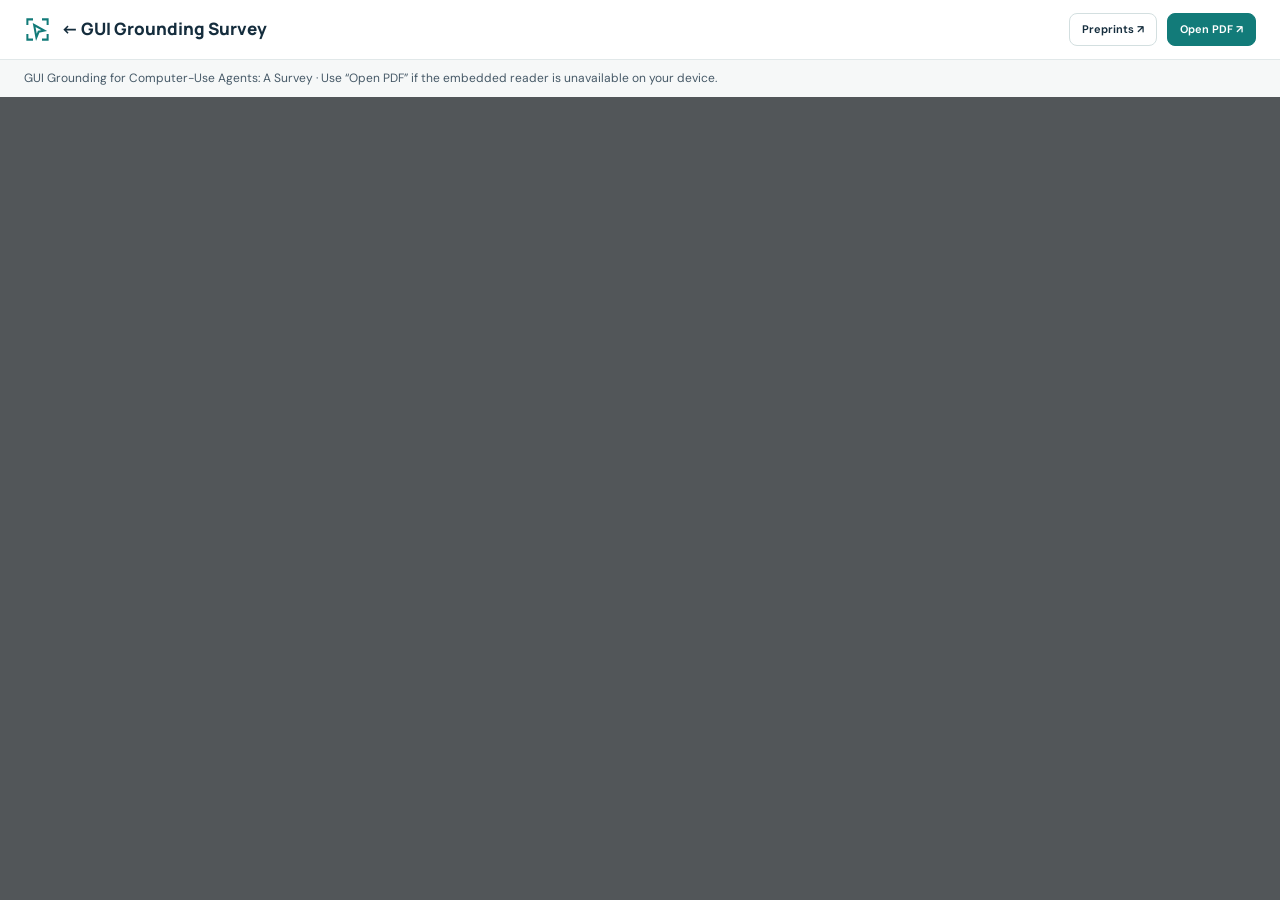
==== paper.html @ 91436bd5 "Publish GUI Grounding Survey project website" ====
<!doctype html><html lang="en"><head><meta charset="utf-8"><meta name="viewport" content="width=device-width,initial-scale=1"><title>Read the Paper | GUI Grounding Survey</title><meta name="description" content="Read GUI Grounding for Computer-Use Agents: A Survey in your browser."><link rel="canonical" href="https://lz-zu.github.io/gui-grounding/paper.html"><meta property="og:title" content="Read the Paper | GUI Grounding Survey"><meta property="og:description" content="Read GUI Grounding for Computer-Use Agents: A Survey in your browser."><meta property="og:type" content="website"><meta property="og:url" content="https://lz-zu.github.io/gui-grounding/paper.html"><meta property="og:image" content="https://lz-zu.github.io/gui-grounding/assets/overview.png"><meta name="twitter:card" content="summary_large_image"><meta name="theme-color" content="#127b79"><link rel="icon" href="assets/favicon.svg" type="image/svg+xml"><link rel="stylesheet" href="styles.css"><script src="site.js" defer></script></head><body class="reader-body"><header class="reader-header"><a class="brand" href="./"><svg viewBox="0 0 24 24" fill="none" stroke="currentColor" stroke-width="1.8" aria-hidden="true"><path d="M8 3H3v5m13-5h5v5M3 16v5h5m13-5v5h-5"/><path d="m9 8 9 5-5 1-2 5Z"/></svg>← GUI Grounding Survey</a><div class="reader-actions"><a class="button secondary" href="https://doi.org/10.20944/preprints202611.0431.v1">Preprints ↗</a><a class="button primary" href="assets/paper.pdf">Open PDF ↗</a></div></header><p class="reader-intro">GUI Grounding for Computer-Use Agents: A Survey · Use “Open PDF” if the embedded reader is unavailable on your device.</p><iframe class="pdf-frame" src="assets/paper.pdf#view=FitH" title="GUI Grounding Survey — full paper"></iframe></body></html>
---- styles.css ----
@import url('https://fonts.googleapis.com/css2?family=DM+Sans:wght@400;450;500;550;600;650;700&family=Manrope:wght@400;500;600;650;700;750;800&display=swap');
:root{--ink:#152d3d;--body:#465967;--muted:#73828a;--paper:#fff;--wash:#f6f8f8;--line:#e1e8e9;--teal:#127b79;--teal-light:#eaf5f3;--orange:#e7802b;--radius:18px;--max:1120px;font-family:'DM Sans',sans-serif;color:var(--ink);background:var(--paper);font-synthesis:none;scroll-behavior:smooth;scroll-padding-top:100px}
*{box-sizing:border-box}body{margin:0;font-size:17px;line-height:1.7}a{color:var(--teal);text-underline-offset:4px}a:hover{color:#0b5654}button,a,input{touch-action:manipulation}button{font:inherit;cursor:pointer}button:focus-visible,a:focus-visible,summary:focus-visible{outline:3px solid var(--orange);outline-offset:5px}img{max-width:100%;height:auto;display:block}h1,h2,h3,h4{font-family:Manrope,sans-serif;line-height:1.2;letter-spacing:-.035em;color:var(--ink);margin:0}h2{font-size:clamp(30px,3.5vw,42px);font-weight:750}h3{font-size:22px;font-weight:750}p{margin:0 0 18px}sup{font-size:.65em;vertical-align:super;color:var(--teal);margin-left:2px}.wrap{max-width:var(--max);margin:auto;padding-inline:28px}.skip{position:fixed;left:16px;top:-100px;z-index:100;background:white;padding:10px 18px}.skip:focus{top:16px}
.site-header{position:sticky;top:0;z-index:20;background:rgba(255,255,255,.96);border-bottom:1px solid var(--line);backdrop-filter:blur(14px)}.nav-wrap{display:flex;align-items:center;justify-content:space-between;gap:24px;max-width:1360px;margin:auto;padding:17px 32px}.brand{display:inline-flex;align-items:center;gap:10px;color:var(--ink);text-decoration:none;font-family:Manrope,sans-serif;font-weight:800;font-size:17px;white-space:nowrap}.brand svg{width:27px;height:27px;color:var(--teal)}.nav-links{display:flex;gap:25px;align-items:center}.nav-links a{text-decoration:none;font-size:13px;font-weight:600;color:var(--body)}.nav-links a:hover,.nav-links a[aria-current="location"]{color:var(--teal)}.nav-links .cite-link{background:var(--teal-light);padding:6px 14px;border-radius:6px}.menu-toggle{display:none;border:0;background:transparent;color:var(--ink);padding:6px 10px;font-size:22px}
.hero{text-align:center;padding:65px 0 44px;position:relative;background:linear-gradient(180deg,#f4f9f8 0%,white 92%)}.eyebrow{font-size:11px;letter-spacing:.18em;font-weight:700;text-transform:uppercase;color:var(--teal);display:flex;align-items:center;justify-content:center;gap:10px;margin-bottom:20px}.eyebrow:before{content:'';height:6px;width:6px;border-radius:50%;background:var(--orange)}h1{font-size:clamp(39px,5.6vw,67px);font-weight:800;max-width:1050px;margin:auto;line-height:1.13}h1 .title-accent{color:var(--teal)}h1 .survey-line{display:block;font-size:.56em;font-weight:600;letter-spacing:-.025em;margin-top:13px}.subtitle{color:var(--body);font-size:16px;margin:23px 0 26px;letter-spacing:.015em}.authors{max-width:1020px;margin:0 auto 15px;line-height:2;font-size:15px}.author{display:inline-block;white-space:nowrap;margin-right:10px}.author a{color:var(--ink);text-decoration:none;border-bottom:1px solid #b8d5d0}.affiliations{max-width:980px;margin:auto;display:flex;flex-wrap:wrap;justify-content:center;gap:2px 16px;font-size:11px;line-height:1.9;color:var(--body)}.affiliations span{white-space:nowrap}.author-notes{font-size:11px;color:var(--muted);margin:12px 0 24px}.actions{display:flex;flex-wrap:wrap;gap:11px;justify-content:center}.button{display:inline-flex;align-items:center;justify-content:center;gap:9px;text-decoration:none;font-size:13px;font-weight:650;padding:11px 20px;background:var(--ink);color:white;border:1px solid var(--ink);border-radius:8px;line-height:1.4;transition:background .15s,transform .15s}.button:hover{background:#25495e;color:white;transform:translateY(-2px)}.button.primary{background:var(--teal);border-color:var(--teal)}.button.primary:hover{background:#0b6260}.button.secondary{color:var(--ink);background:white;border-color:#d3dfe0}.button.secondary:hover{background:var(--wash)}.button svg{height:16px;width:16px}.hero-figure{margin:36px auto 0;max-width:1064px}.hero-figure .figure-button{padding:15px 12px}.figure-button{background:white;border:1px solid var(--line);border-radius:var(--radius);display:block;width:100%;padding:24px;position:relative;box-shadow:0 10px 30px rgba(17,47,57,.035);cursor:zoom-in}.figure-button:hover{border-color:#9fc8c3}.figure-button:after{content:'↗';position:absolute;bottom:8px;right:12px;font-size:18px;line-height:1;color:var(--teal);background:rgba(255,255,255,.9);border-radius:4px;padding:3px}.figure{margin:30px 0 0}.section{padding:78px 0;border-top:1px solid var(--line)}.section.wash{background:var(--wash)}.section-kicker{color:var(--teal);text-transform:uppercase;font-size:11px;letter-spacing:.16em;font-weight:700;display:flex;align-items:center;gap:12px;margin-bottom:13px}.section-kicker span{font-family:Manrope,sans-serif;border:1px solid #bad5d1;display:inline-flex;width:26px;height:26px;align-items:center;justify-content:center;border-radius:6px;letter-spacing:0;background:white}.lead{font-size:18px;line-height:1.8;color:var(--body);max-width:810px;margin-top:20px}.section-head{display:flex;justify-content:space-between;align-items:end;gap:28px}.section-head .text-link{white-space:nowrap;font-size:13px}.abstract{columns:2;column-gap:40px;color:var(--body);margin-top:25px;font-size:16px;text-align:left}.abstract p{margin:0 0 16px}.abstract strong{color:var(--ink);font-weight:650}.overview-note{color:var(--body);font-size:15px;margin-top:26px;max-width:830px}
.taxonomy-controls{display:flex;border-bottom:1px solid var(--line);margin-top:32px;gap:24px}.taxonomy-tab{font-size:14px;background:transparent;border:0;border-bottom:3px solid transparent;padding:12px 3px;color:var(--body);font-weight:600}.taxonomy-tab[aria-selected="true"]{color:var(--teal);border-color:var(--teal)}.taxonomy-panel{padding:24px 0 0}.taxonomy-panel[hidden]{display:none}.taxonomy-panel p{color:var(--body);font-size:16px}.category-links{display:flex;gap:9px;flex-wrap:wrap}.category-links a{border:1px solid #d7e3e1;border-radius:6px;background:white;padding:6px 12px;font-size:12px;text-decoration:none;color:var(--teal)}.category-links a:hover{background:var(--teal-light)}.learning-grid{display:grid;grid-template-columns:repeat(3,1fr);gap:28px;margin-top:32px}.learning-column{border-top:3px solid var(--teal);padding-top:22px}.learning-column:nth-child(2){border-color:#6287b7}.learning-column:nth-child(3){border-color:#d58b4e}.learning-column .micro{color:var(--muted);font-size:10px;letter-spacing:.1em;text-transform:uppercase;margin-bottom:10px}.learning-column h3{font-size:22px;margin-bottom:12px}.learning-column p{font-size:15px;color:var(--body);line-height:1.8}.learning-column ul{list-style:none;padding:0;margin:16px 0;font-size:13px;color:var(--body)}.learning-column li{margin-top:8px;padding-left:14px;position:relative}.learning-column li:before{content:'·';color:var(--teal);position:absolute;left:0;font-weight:700}.learning-column a{font-size:12px;text-decoration:none;font-weight:650}.strategy-list{display:grid;grid-template-columns:repeat(4,1fr);gap:22px;margin-top:30px}.strategy .number{font-family:Manrope,sans-serif;color:var(--teal);font-size:12px;font-weight:750}.strategy h3{font-size:18px;margin:10px 0}.strategy p{color:var(--body);font-size:14px;line-height:1.8;margin:0}.representation-list{margin-top:28px}.representation-row{display:grid;grid-template-columns:60px 210px 1fr;gap:20px;border-top:1px solid var(--line);padding:22px 0;align-items:start}.representation-row .symbol{font-family:monospace;font-size:18px;color:var(--teal);background:var(--teal-light);border-radius:9px;width:46px;height:46px;display:grid;place-items:center}.representation-row h3{font-size:18px;padding-top:10px}.representation-row p{color:var(--body);font-size:15px;margin:0}.metrics{display:grid;grid-template-columns:1fr 1fr;gap:0 38px;margin-top:28px}.metric{border-top:1px solid var(--line);padding:20px 0}.metric h3{font-size:17px;margin:0 0 8px}.metric p{font-size:14px;color:var(--body);margin:0}.resource-strip{display:flex;align-items:center;justify-content:space-between;gap:28px;background:var(--teal-light);border:1px solid #d6e8e4;border-radius:var(--radius);padding:28px 32px;margin-top:36px}.resource-strip h3{font-size:21px}.resource-strip p{font-size:14px;color:var(--body);margin:7px 0 0}.resource-strip .button{white-space:nowrap}
.citation-box{border:1px solid var(--line);border-radius:12px;overflow:hidden;margin-top:28px;background:#f8fafb}.citation-top{display:flex;justify-content:space-between;align-items:center;padding:13px 20px;background:#edf3f3;border-bottom:1px solid var(--line);font-size:12px;font-weight:650}.copy-button{display:inline-flex;gap:6px;border:1px solid #cbd9d9;background:white;color:var(--ink);border-radius:6px;padding:6px 11px;font-size:11px;min-width:105px;justify-content:center}.citation-box pre{font-size:12px;line-height:1.9;padding:24px;overflow:auto;margin:0;tab-size:2;color:#355363;white-space:pre-wrap;overflow-wrap:anywhere}.citation-foot{font-size:12px;color:var(--muted);margin-top:15px}.site-footer{padding:30px 0;background:var(--wash);border-top:1px solid var(--line);font-size:12px;color:var(--muted)}.footer-row{display:flex;justify-content:space-between;gap:22px;align-items:center}.footer-row .brand{font-size:14px}.footer-row p{margin:0}.footer-row a{color:var(--body)}
.lightbox{border:0;padding:0;max-width:96vw;max-height:95vh;width:max-content;background:white;border-radius:12px;box-shadow:0 24px 100px #0005}.lightbox::backdrop{background:#102530d9;backdrop-filter:blur(5px)}.lightbox-bar{display:flex;justify-content:space-between;align-items:center;gap:20px;padding:12px 18px;position:sticky;top:0;background:white;border-bottom:1px solid var(--line);z-index:1}.lightbox-label{font-size:12px;font-weight:650}.lightbox-close{border:0;background:var(--wash);border-radius:5px;font-size:20px;line-height:1;padding:8px 11px}.lightbox img{max-width:90vw;max-height:none;padding:20px}.reader-body{height:100dvh;display:flex;flex-direction:column;overflow:hidden}.reader-header{display:flex;align-items:center;justify-content:space-between;gap:16px;padding:13px 24px;border-bottom:1px solid var(--line);flex-shrink:0}.reader-actions{display:flex;gap:10px}.reader-header .button{font-size:11px;padding:8px 12px}.pdf-frame{width:100%;flex:1;border:0;background:#525659}.reader-intro{font-size:12px;color:var(--body);margin:0;padding:8px 24px;background:var(--wash)}
@media(min-width:1450px){.hero{padding-top:72px}.hero-figure{margin-top:44px}}
@media(max-width:1050px){.nav-wrap{padding-inline:22px;gap:16px}.nav-links{gap:15px}.nav-links a{font-size:11px}.brand{font-size:15px}.authors{font-size:14px}.strategy-list{gap:17px}.representation-row{grid-template-columns:50px 180px 1fr}}
@media(max-width:760px){:root{scroll-padding-top:80px}.wrap{padding-inline:21px}.nav-wrap{padding:12px 20px}.brand{font-size:15px}.menu-toggle{display:block}.nav-links{display:none;position:absolute;top:58px;left:0;right:0;background:white;border-bottom:1px solid var(--line);padding:16px 24px;flex-wrap:wrap;gap:17px 24px;box-shadow:0 10px 15px #203a4010}.nav-links.open{display:flex}.nav-links a{font-size:13px}.hero{padding:42px 0 35px}h1{font-size:42px}.subtitle{font-size:13px;margin:18px 0 20px}.authors{font-size:12px;line-height:2}.author{margin-right:6px}.affiliations{font-size:9px;gap:2px 9px}.author-notes{font-size:10px}.hero-figure{margin-top:28px}.hero-figure .figure-button{padding:8px}.button{padding:11px 14px;font-size:12px}.section{padding:48px 0}.lead{font-size:16px;line-height:1.8}.section-head{display:block}.section-head .text-link{display:inline-block;margin-top:16px}.abstract{columns:1;font-size:15px}.figure-button{padding:12px;border-radius:10px}.figure{margin-top:24px}.learning-grid{grid-template-columns:1fr;gap:26px}.learning-column{padding-top:18px}.learning-column h3{font-size:21px}.learning-column ul{display:flex;flex-wrap:wrap;gap:3px 15px}.taxonomy-controls{gap:13px}.taxonomy-tab{font-size:12px;line-height:1.5;flex:1;padding-inline:0}.strategy-list{grid-template-columns:1fr 1fr;gap:25px 22px}.representation-row{grid-template-columns:44px 1fr;gap:8px 15px}.representation-row h3{padding-top:8px}.representation-row p{grid-column:2}.representation-row .symbol{width:40px;height:40px}.metrics{gap:0 23px}.resource-strip{padding:23px;display:block}.resource-strip .button{margin-top:18px}.citation-box pre{font-size:10px;padding:18px}.footer-row{flex-direction:column;text-align:center;gap:15px}.reader-header{padding:12px 14px}.reader-header .brand{font-size:12px}.reader-header .brand svg{display:none}.reader-header .button{font-size:10px;padding:7px 9px}.reader-intro{padding:8px 14px;font-size:11px}}
@media(max-width:380px){h1{font-size:35px}.actions{gap:7px}.actions .button{padding:10px 11px;font-size:11px}.metrics{grid-template-columns:1fr}.affiliations span{white-space:normal}}
@media(prefers-reduced-motion:reduce){:root{scroll-behavior:auto}*{transition:none!important}}
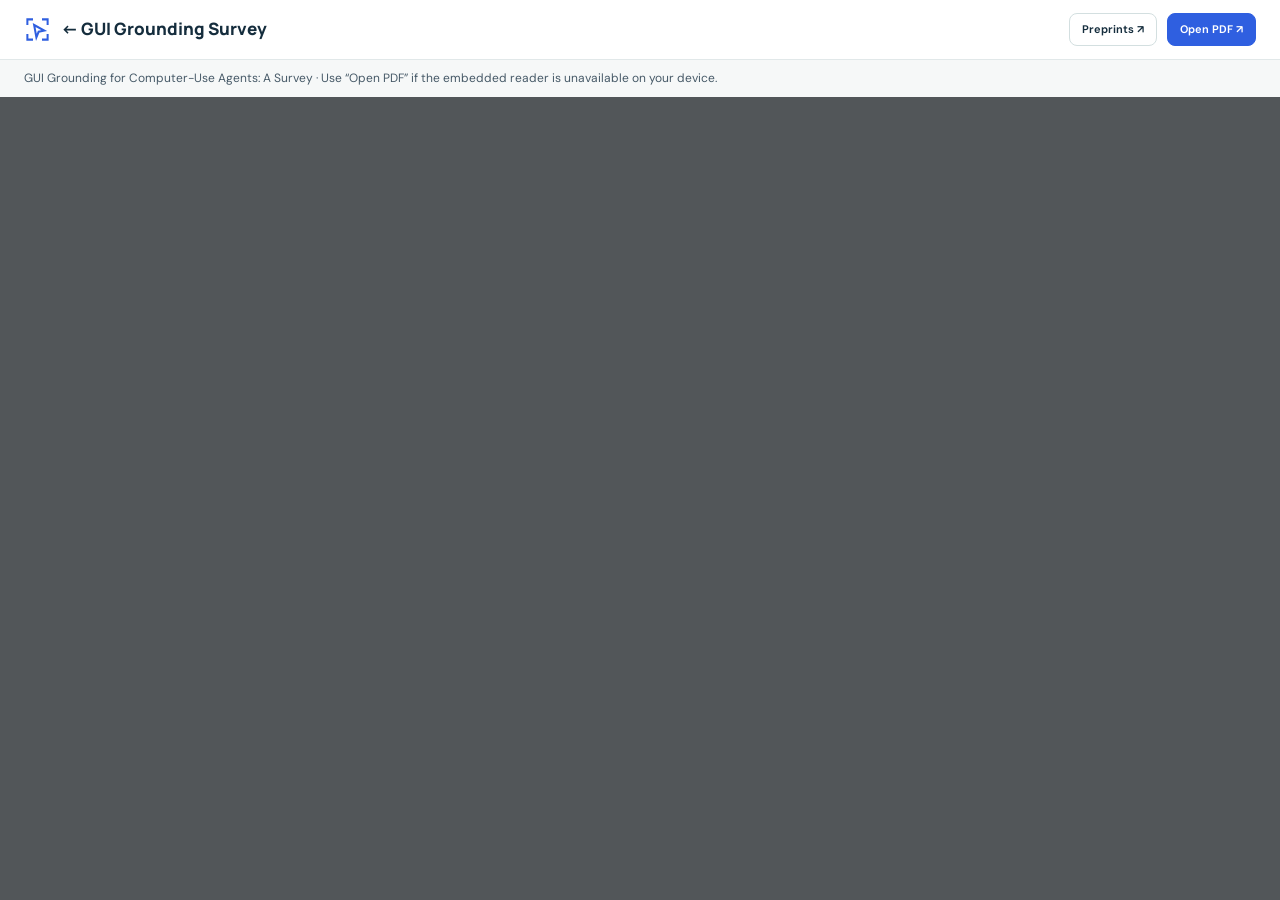
==== commit 0c96695f: "Publish GUI Grounding Survey project website" ====
--- a/paper.html
+++ b/paper.html
@@ -1 +1 @@
-<!doctype html><html lang="en"><head><meta charset="utf-8"><meta name="viewport" content="width=device-width,initial-scale=1"><title>Read the Paper | GUI Grounding Survey</title><meta name="description" content="Read GUI Grounding for Computer-Use Agents: A Survey in your browser."><link rel="canonical" href="https://lz-zu.github.io/gui-grounding/paper.html"><meta property="og:title" content="Read the Paper | GUI Grounding Survey"><meta property="og:description" content="Read GUI Grounding for Computer-Use Agents: A Survey in your browser."><meta property="og:type" content="website"><meta property="og:url" content="https://lz-zu.github.io/gui-grounding/paper.html"><meta property="og:image" content="https://lz-zu.github.io/gui-grounding/assets/overview.png"><meta name="twitter:card" content="summary_large_image"><meta name="theme-color" content="#127b79"><link rel="icon" href="assets/favicon.svg" type="image/svg+xml"><link rel="stylesheet" href="styles.css"><script src="site.js" defer></script></head><body class="reader-body"><header class="reader-header"><a class="brand" href="./"><svg viewBox="0 0 24 24" fill="none" stroke="currentColor" stroke-width="1.8" aria-hidden="true"><path d="M8 3H3v5m13-5h5v5M3 16v5h5m13-5v5h-5"/><path d="m9 8 9 5-5 1-2 5Z"/></svg>← GUI Grounding Survey</a><div class="reader-actions"><a class="button secondary" href="https://doi.org/10.20944/preprints202611.0431.v1">Preprints ↗</a><a class="button primary" href="assets/paper.pdf">Open PDF ↗</a></div></header><p class="reader-intro">GUI Grounding for Computer-Use Agents: A Survey · Use “Open PDF” if the embedded reader is unavailable on your device.</p><iframe class="pdf-frame" src="assets/paper.pdf#view=FitH" title="GUI Grounding Survey — full paper"></iframe></body></html>+<!doctype html><html lang="en"><head><meta charset="utf-8"><meta name="viewport" content="width=device-width,initial-scale=1"><title>Read the Paper | GUI Grounding Survey</title><meta name="description" content="Read GUI Grounding for Computer-Use Agents: A Survey in your browser."><link rel="canonical" href="https://lz-zu.github.io/gui-grounding/paper.html"><meta property="og:title" content="Read the Paper | GUI Grounding Survey"><meta property="og:description" content="Read GUI Grounding for Computer-Use Agents: A Survey in your browser."><meta property="og:type" content="website"><meta property="og:url" content="https://lz-zu.github.io/gui-grounding/paper.html"><meta property="og:image" content="https://lz-zu.github.io/gui-grounding/assets/overview.png"><meta name="twitter:card" content="summary_large_image"><meta name="theme-color" content="#127b79"><link rel="icon" href="assets/favicon.svg" type="image/svg+xml"><link rel="stylesheet" href="styles.css"><script src="site.js" defer></script><style>:root{--teal:#2f5fe0;--teal-light:#eaf1fe}.button.primary:hover{background:#2449b4}</style></head><body class="reader-body"><header class="reader-header"><a class="brand" href="./"><svg viewBox="0 0 24 24" fill="none" stroke="currentColor" stroke-width="1.8" aria-hidden="true"><path d="M8 3H3v5m13-5h5v5M3 16v5h5m13-5v5h-5"/><path d="m9 8 9 5-5 1-2 5Z"/></svg>← GUI Grounding Survey</a><div class="reader-actions"><a class="button secondary" href="https://doi.org/10.20944/preprints202611.0431.v1">Preprints ↗</a><a class="button primary" href="assets/paper.pdf">Open PDF ↗</a></div></header><p class="reader-intro">GUI Grounding for Computer-Use Agents: A Survey · Use “Open PDF” if the embedded reader is unavailable on your device.</p><iframe class="pdf-frame" src="assets/paper.pdf#view=FitH" title="GUI Grounding Survey — full paper"></iframe></body></html>
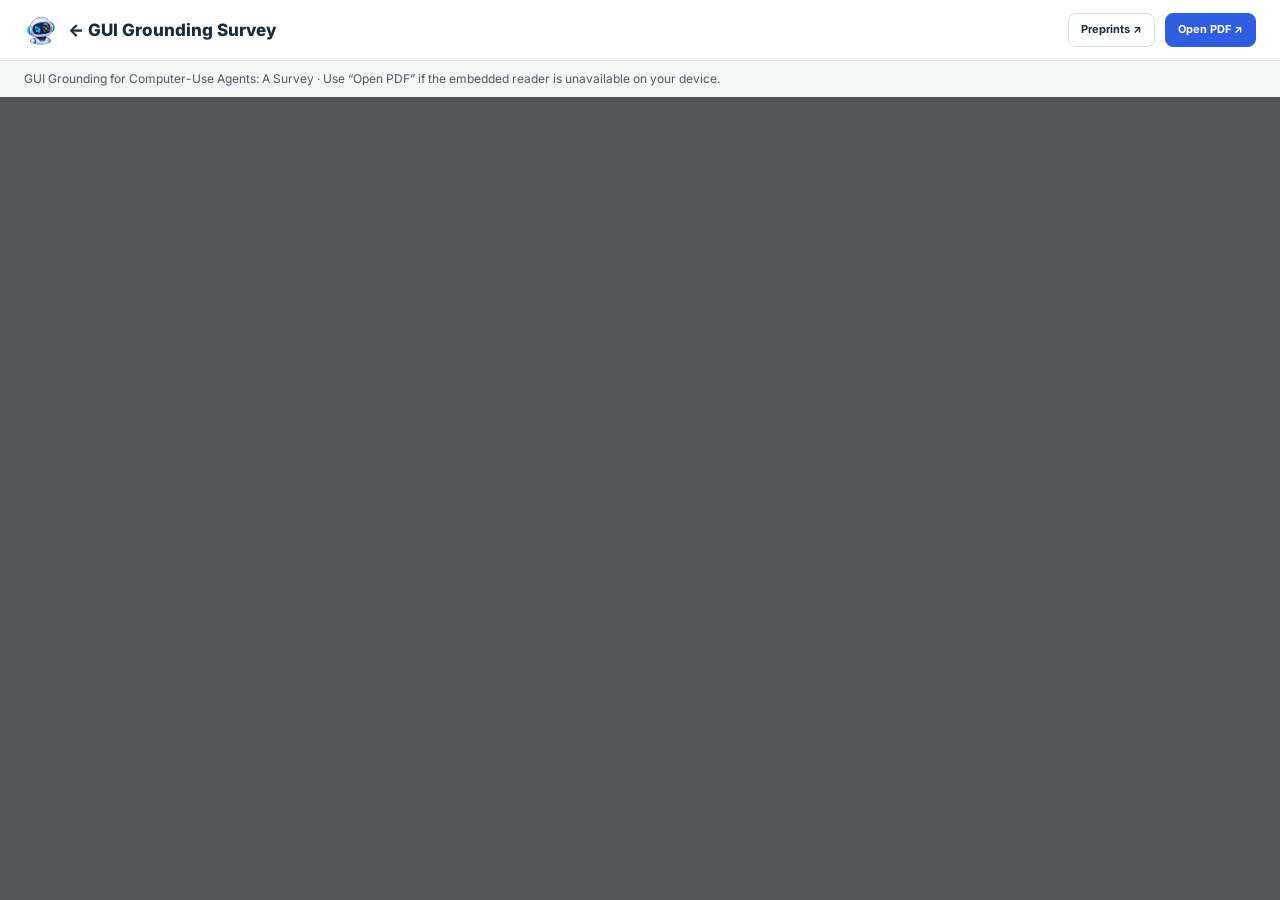
==== commit 8e76597b: "Publish GUI Grounding Survey project website" ====
--- a/paper.html
+++ b/paper.html
@@ -1 +1 @@
-<!doctype html><html lang="en"><head><meta charset="utf-8"><meta name="viewport" content="width=device-width,initial-scale=1"><title>Read the Paper | GUI Grounding Survey</title><meta name="description" content="Read GUI Grounding for Computer-Use Agents: A Survey in your browser."><link rel="canonical" href="https://lz-zu.github.io/gui-grounding/paper.html"><meta property="og:title" content="Read the Paper | GUI Grounding Survey"><meta property="og:description" content="Read GUI Grounding for Computer-Use Agents: A Survey in your browser."><meta property="og:type" content="website"><meta property="og:url" content="https://lz-zu.github.io/gui-grounding/paper.html"><meta property="og:image" content="https://lz-zu.github.io/gui-grounding/assets/overview.png"><meta name="twitter:card" content="summary_large_image"><meta name="theme-color" content="#127b79"><link rel="icon" href="assets/favicon.svg" type="image/svg+xml"><link rel="stylesheet" href="styles.css"><script src="site.js" defer></script><style>:root{--teal:#2f5fe0;--teal-light:#eaf1fe}.button.primary:hover{background:#2449b4}</style></head><body class="reader-body"><header class="reader-header"><a class="brand" href="./"><svg viewBox="0 0 24 24" fill="none" stroke="currentColor" stroke-width="1.8" aria-hidden="true"><path d="M8 3H3v5m13-5h5v5M3 16v5h5m13-5v5h-5"/><path d="m9 8 9 5-5 1-2 5Z"/></svg>← GUI Grounding Survey</a><div class="reader-actions"><a class="button secondary" href="https://doi.org/10.20944/preprints202611.0431.v1">Preprints ↗</a><a class="button primary" href="assets/paper.pdf">Open PDF ↗</a></div></header><p class="reader-intro">GUI Grounding for Computer-Use Agents: A Survey · Use “Open PDF” if the embedded reader is unavailable on your device.</p><iframe class="pdf-frame" src="assets/paper.pdf#view=FitH" title="GUI Grounding Survey — full paper"></iframe></body></html>+<!doctype html><html lang="en"><head><meta charset="utf-8"><meta name="viewport" content="width=device-width,initial-scale=1"><title>Read the Paper | GUI Grounding Survey</title><meta name="description" content="Read GUI Grounding for Computer-Use Agents: A Survey in your browser."><link rel="canonical" href="https://lz-zu.github.io/gui-grounding/paper.html"><meta property="og:title" content="Read the Paper | GUI Grounding Survey"><meta property="og:description" content="Read GUI Grounding for Computer-Use Agents: A Survey in your browser."><meta property="og:type" content="website"><meta property="og:url" content="https://lz-zu.github.io/gui-grounding/paper.html"><meta property="og:image" content="https://lz-zu.github.io/gui-grounding/assets/overview.png"><meta name="twitter:card" content="summary_large_image"><meta name="theme-color" content="#127b79"><link rel="icon" href="assets/robot-mark.png" type="image/png"><link rel="stylesheet" href="styles.css"><script src="site.js" defer></script><style>:root{--teal:#2f5fe0;--teal-light:#eaf1fe}.button.primary:hover{background:#2449b4}</style></head><body class="reader-body"><header class="reader-header"><a class="brand" href="./"><img src="assets/robot-mark.png" width="34" height="34" alt="">← GUI Grounding Survey</a><div class="reader-actions"><a class="button secondary" href="https://doi.org/10.20944/preprints202611.0431.v1">Preprints ↗</a><a class="button primary" href="assets/paper.pdf">Open PDF ↗</a></div></header><p class="reader-intro">GUI Grounding for Computer-Use Agents: A Survey · Use “Open PDF” if the embedded reader is unavailable on your device.</p><iframe class="pdf-frame" src="assets/paper.pdf#view=FitH" title="GUI Grounding Survey — full paper"></iframe></body></html>
--- a/styles.css
+++ b/styles.css
@@ -1,9 +1,14 @@
-@import url('https://fonts.googleapis.com/css2?family=DM+Sans:wght@400;450;500;550;600;650;700&family=Manrope:wght@400;500;600;650;700;750;800&display=swap');
-:root{--ink:#152d3d;--body:#465967;--muted:#73828a;--paper:#fff;--wash:#f6f8f8;--line:#e1e8e9;--teal:#127b79;--teal-light:#eaf5f3;--orange:#e7802b;--radius:18px;--max:1120px;font-family:'DM Sans',sans-serif;color:var(--ink);background:var(--paper);font-synthesis:none;scroll-behavior:smooth;scroll-padding-top:100px}
-*{box-sizing:border-box}body{margin:0;font-size:17px;line-height:1.7}a{color:var(--teal);text-underline-offset:4px}a:hover{color:#0b5654}button,a,input{touch-action:manipulation}button{font:inherit;cursor:pointer}button:focus-visible,a:focus-visible,summary:focus-visible{outline:3px solid var(--orange);outline-offset:5px}img{max-width:100%;height:auto;display:block}h1,h2,h3,h4{font-family:Manrope,sans-serif;line-height:1.2;letter-spacing:-.035em;color:var(--ink);margin:0}h2{font-size:clamp(30px,3.5vw,42px);font-weight:750}h3{font-size:22px;font-weight:750}p{margin:0 0 18px}sup{font-size:.65em;vertical-align:super;color:var(--teal);margin-left:2px}.wrap{max-width:var(--max);margin:auto;padding-inline:28px}.skip{position:fixed;left:16px;top:-100px;z-index:100;background:white;padding:10px 18px}.skip:focus{top:16px}
-.site-header{position:sticky;top:0;z-index:20;background:rgba(255,255,255,.96);border-bottom:1px solid var(--line);backdrop-filter:blur(14px)}.nav-wrap{display:flex;align-items:center;justify-content:space-between;gap:24px;max-width:1360px;margin:auto;padding:17px 32px}.brand{display:inline-flex;align-items:center;gap:10px;color:var(--ink);text-decoration:none;font-family:Manrope,sans-serif;font-weight:800;font-size:17px;white-space:nowrap}.brand svg{width:27px;height:27px;color:var(--teal)}.nav-links{display:flex;gap:25px;align-items:center}.nav-links a{text-decoration:none;font-size:13px;font-weight:600;color:var(--body)}.nav-links a:hover,.nav-links a[aria-current="location"]{color:var(--teal)}.nav-links .cite-link{background:var(--teal-light);padding:6px 14px;border-radius:6px}.menu-toggle{display:none;border:0;background:transparent;color:var(--ink);padding:6px 10px;font-size:22px}
-.hero{text-align:center;padding:65px 0 44px;position:relative;background:linear-gradient(180deg,#f4f9f8 0%,white 92%)}.eyebrow{font-size:11px;letter-spacing:.18em;font-weight:700;text-transform:uppercase;color:var(--teal);display:flex;align-items:center;justify-content:center;gap:10px;margin-bottom:20px}.eyebrow:before{content:'';height:6px;width:6px;border-radius:50%;background:var(--orange)}h1{font-size:clamp(39px,5.6vw,67px);font-weight:800;max-width:1050px;margin:auto;line-height:1.13}h1 .title-accent{color:var(--teal)}h1 .survey-line{display:block;font-size:.56em;font-weight:600;letter-spacing:-.025em;margin-top:13px}.subtitle{color:var(--body);font-size:16px;margin:23px 0 26px;letter-spacing:.015em}.authors{max-width:1020px;margin:0 auto 15px;line-height:2;font-size:15px}.author{display:inline-block;white-space:nowrap;margin-right:10px}.author a{color:var(--ink);text-decoration:none;border-bottom:1px solid #b8d5d0}.affiliations{max-width:980px;margin:auto;display:flex;flex-wrap:wrap;justify-content:center;gap:2px 16px;font-size:11px;line-height:1.9;color:var(--body)}.affiliations span{white-space:nowrap}.author-notes{font-size:11px;color:var(--muted);margin:12px 0 24px}.actions{display:flex;flex-wrap:wrap;gap:11px;justify-content:center}.button{display:inline-flex;align-items:center;justify-content:center;gap:9px;text-decoration:none;font-size:13px;font-weight:650;padding:11px 20px;background:var(--ink);color:white;border:1px solid var(--ink);border-radius:8px;line-height:1.4;transition:background .15s,transform .15s}.button:hover{background:#25495e;color:white;transform:translateY(-2px)}.button.primary{background:var(--teal);border-color:var(--teal)}.button.primary:hover{background:#0b6260}.button.secondary{color:var(--ink);background:white;border-color:#d3dfe0}.button.secondary:hover{background:var(--wash)}.button svg{height:16px;width:16px}.hero-figure{margin:36px auto 0;max-width:1064px}.hero-figure .figure-button{padding:15px 12px}.figure-button{background:white;border:1px solid var(--line);border-radius:var(--radius);display:block;width:100%;padding:24px;position:relative;box-shadow:0 10px 30px rgba(17,47,57,.035);cursor:zoom-in}.figure-button:hover{border-color:#9fc8c3}.figure-button:after{content:'↗';position:absolute;bottom:8px;right:12px;font-size:18px;line-height:1;color:var(--teal);background:rgba(255,255,255,.9);border-radius:4px;padding:3px}.figure{margin:30px 0 0}.section{padding:78px 0;border-top:1px solid var(--line)}.section.wash{background:var(--wash)}.section-kicker{color:var(--teal);text-transform:uppercase;font-size:11px;letter-spacing:.16em;font-weight:700;display:flex;align-items:center;gap:12px;margin-bottom:13px}.section-kicker span{font-family:Manrope,sans-serif;border:1px solid #bad5d1;display:inline-flex;width:26px;height:26px;align-items:center;justify-content:center;border-radius:6px;letter-spacing:0;background:white}.lead{font-size:18px;line-height:1.8;color:var(--body);max-width:810px;margin-top:20px}.section-head{display:flex;justify-content:space-between;align-items:end;gap:28px}.section-head .text-link{white-space:nowrap;font-size:13px}.abstract{columns:2;column-gap:40px;color:var(--body);margin-top:25px;font-size:16px;text-align:left}.abstract p{margin:0 0 16px}.abstract strong{color:var(--ink);font-weight:650}.overview-note{color:var(--body);font-size:15px;margin-top:26px;max-width:830px}
-.taxonomy-controls{display:flex;border-bottom:1px solid var(--line);margin-top:32px;gap:24px}.taxonomy-tab{font-size:14px;background:transparent;border:0;border-bottom:3px solid transparent;padding:12px 3px;color:var(--body);font-weight:600}.taxonomy-tab[aria-selected="true"]{color:var(--teal);border-color:var(--teal)}.taxonomy-panel{padding:24px 0 0}.taxonomy-panel[hidden]{display:none}.taxonomy-panel p{color:var(--body);font-size:16px}.category-links{display:flex;gap:9px;flex-wrap:wrap}.category-links a{border:1px solid #d7e3e1;border-radius:6px;background:white;padding:6px 12px;font-size:12px;text-decoration:none;color:var(--teal)}.category-links a:hover{background:var(--teal-light)}.learning-grid{display:grid;grid-template-columns:repeat(3,1fr);gap:28px;margin-top:32px}.learning-column{border-top:3px solid var(--teal);padding-top:22px}.learning-column:nth-child(2){border-color:#6287b7}.learning-column:nth-child(3){border-color:#d58b4e}.learning-column .micro{color:var(--muted);font-size:10px;letter-spacing:.1em;text-transform:uppercase;margin-bottom:10px}.learning-column h3{font-size:22px;margin-bottom:12px}.learning-column p{font-size:15px;color:var(--body);line-height:1.8}.learning-column ul{list-style:none;padding:0;margin:16px 0;font-size:13px;color:var(--body)}.learning-column li{margin-top:8px;padding-left:14px;position:relative}.learning-column li:before{content:'·';color:var(--teal);position:absolute;left:0;font-weight:700}.learning-column a{font-size:12px;text-decoration:none;font-weight:650}.strategy-list{display:grid;grid-template-columns:repeat(4,1fr);gap:22px;margin-top:30px}.strategy .number{font-family:Manrope,sans-serif;color:var(--teal);font-size:12px;font-weight:750}.strategy h3{font-size:18px;margin:10px 0}.strategy p{color:var(--body);font-size:14px;line-height:1.8;margin:0}.representation-list{margin-top:28px}.representation-row{display:grid;grid-template-columns:60px 210px 1fr;gap:20px;border-top:1px solid var(--line);padding:22px 0;align-items:start}.representation-row .symbol{font-family:monospace;font-size:18px;color:var(--teal);background:var(--teal-light);border-radius:9px;width:46px;height:46px;display:grid;place-items:center}.representation-row h3{font-size:18px;padding-top:10px}.representation-row p{color:var(--body);font-size:15px;margin:0}.metrics{display:grid;grid-template-columns:1fr 1fr;gap:0 38px;margin-top:28px}.metric{border-top:1px solid var(--line);padding:20px 0}.metric h3{font-size:17px;margin:0 0 8px}.metric p{font-size:14px;color:var(--body);margin:0}.resource-strip{display:flex;align-items:center;justify-content:space-between;gap:28px;background:var(--teal-light);border:1px solid #d6e8e4;border-radius:var(--radius);padding:28px 32px;margin-top:36px}.resource-strip h3{font-size:21px}.resource-strip p{font-size:14px;color:var(--body);margin:7px 0 0}.resource-strip .button{white-space:nowrap}
+@font-face{font-family:'Inter';font-style:normal;font-weight:400;font-display:swap;src:url('assets/fonts/inter-400.woff2') format('woff2')}
+@font-face{font-family:'Inter';font-style:normal;font-weight:500;font-display:swap;src:url('assets/fonts/inter-500.woff2') format('woff2')}
+@font-face{font-family:'Inter';font-style:normal;font-weight:600;font-display:swap;src:url('assets/fonts/inter-600.woff2') format('woff2')}
+@font-face{font-family:'Inter';font-style:normal;font-weight:700;font-display:swap;src:url('assets/fonts/inter-700.woff2') format('woff2')}
+@font-face{font-family:'Inter';font-style:normal;font-weight:800;font-display:swap;src:url('assets/fonts/inter-800.woff2') format('woff2')}
+@font-face{font-family:'Inter';font-style:normal;font-weight:900;font-display:swap;src:url('assets/fonts/inter-900.woff2') format('woff2')}
+:root{--ink:#152d3d;--body:#465967;--muted:#73828a;--paper:#fff;--wash:#f6f8f8;--line:#e1e8e9;--teal:#127b79;--teal-light:#eaf5f3;--orange:#e7802b;--radius:18px;--max:1120px;font-family:'Inter',sans-serif;color:var(--ink);background:var(--paper);font-synthesis:none;scroll-behavior:smooth;scroll-padding-top:100px}
+*{box-sizing:border-box}body{margin:0;font-size:17px;line-height:1.7}a{color:var(--teal);text-underline-offset:4px}a:hover{color:#0b5654}button,a,input{touch-action:manipulation}button{font:inherit;cursor:pointer}button:focus-visible,a:focus-visible,summary:focus-visible{outline:3px solid var(--orange);outline-offset:5px}img{max-width:100%;height:auto;display:block}h1,h2,h3,h4{font-family:Inter,sans-serif;line-height:1.2;letter-spacing:-.035em;color:var(--ink);margin:0}h2{font-size:clamp(30px,3.5vw,42px);font-weight:750}h3{font-size:22px;font-weight:750}p{margin:0 0 18px}sup{font-size:.65em;vertical-align:super;color:var(--teal);margin-left:2px}.wrap{max-width:var(--max);margin:auto;padding-inline:28px}.skip{position:fixed;left:16px;top:-100px;z-index:100;background:white;padding:10px 18px}.skip:focus{top:16px}
+.site-header{position:sticky;top:0;z-index:20;background:rgba(255,255,255,.96);border-bottom:1px solid var(--line);backdrop-filter:blur(14px)}.nav-wrap{display:flex;align-items:center;justify-content:space-between;gap:24px;max-width:1360px;margin:auto;padding:17px 32px}.brand{display:inline-flex;align-items:center;gap:10px;color:var(--ink);text-decoration:none;font-family:Inter,sans-serif;font-weight:800;font-size:17px;white-space:nowrap}.brand svg{width:27px;height:27px;color:var(--teal)}.nav-links{display:flex;gap:25px;align-items:center}.nav-links a{text-decoration:none;font-size:13px;font-weight:600;color:var(--body)}.nav-links a:hover,.nav-links a[aria-current="location"]{color:var(--teal)}.nav-links .cite-link{background:var(--teal-light);padding:6px 14px;border-radius:6px}.menu-toggle{display:none;border:0;background:transparent;color:var(--ink);padding:6px 10px;font-size:22px}
+.hero{text-align:center;padding:65px 0 44px;position:relative;background:linear-gradient(180deg,#f4f9f8 0%,white 92%)}.eyebrow{font-size:11px;letter-spacing:.18em;font-weight:700;text-transform:uppercase;color:var(--teal);display:flex;align-items:center;justify-content:center;gap:10px;margin-bottom:20px}.eyebrow:before{content:'';height:6px;width:6px;border-radius:50%;background:var(--orange)}h1{font-size:clamp(39px,5.6vw,67px);font-weight:800;max-width:1050px;margin:auto;line-height:1.13}h1 .title-accent{color:var(--teal)}h1 .survey-line{display:block;font-size:.56em;font-weight:600;letter-spacing:-.025em;margin-top:13px}.subtitle{color:var(--body);font-size:16px;margin:23px 0 26px;letter-spacing:.015em}.authors{max-width:1020px;margin:0 auto 15px;line-height:2;font-size:15px}.author{display:inline-block;white-space:nowrap;margin-right:10px}.author a{color:var(--ink);text-decoration:none;border-bottom:1px solid #b8d5d0}.affiliations{max-width:980px;margin:auto;display:flex;flex-wrap:wrap;justify-content:center;gap:2px 16px;font-size:11px;line-height:1.9;color:var(--body)}.affiliations span{white-space:nowrap}.author-notes{font-size:11px;color:var(--muted);margin:12px 0 24px}.actions{display:flex;flex-wrap:wrap;gap:11px;justify-content:center}.button{display:inline-flex;align-items:center;justify-content:center;gap:9px;text-decoration:none;font-size:13px;font-weight:650;padding:11px 20px;background:var(--ink);color:white;border:1px solid var(--ink);border-radius:8px;line-height:1.4;transition:background .15s,transform .15s}.button:hover{background:#25495e;color:white;transform:translateY(-2px)}.button.primary{background:var(--teal);border-color:var(--teal)}.button.primary:hover{background:#0b6260}.button.secondary{color:var(--ink);background:white;border-color:#d3dfe0}.button.secondary:hover{background:var(--wash)}.button svg{height:16px;width:16px}.hero-figure{margin:36px auto 0;max-width:1064px}.hero-figure .figure-button{padding:15px 12px}.figure-button{background:white;border:1px solid var(--line);border-radius:var(--radius);display:block;width:100%;padding:24px;position:relative;box-shadow:0 10px 30px rgba(17,47,57,.035);cursor:zoom-in}.figure-button:hover{border-color:#9fc8c3}.figure-button:after{content:'↗';position:absolute;bottom:8px;right:12px;font-size:18px;line-height:1;color:var(--teal);background:rgba(255,255,255,.9);border-radius:4px;padding:3px}.figure{margin:30px 0 0}.section{padding:78px 0;border-top:1px solid var(--line)}.section.wash{background:var(--wash)}.section-kicker{color:var(--teal);text-transform:uppercase;font-size:11px;letter-spacing:.16em;font-weight:700;display:flex;align-items:center;gap:12px;margin-bottom:13px}.section-kicker span{font-family:Inter,sans-serif;border:1px solid #bad5d1;display:inline-flex;width:26px;height:26px;align-items:center;justify-content:center;border-radius:6px;letter-spacing:0;background:white}.lead{font-size:18px;line-height:1.8;color:var(--body);max-width:810px;margin-top:20px}.section-head{display:flex;justify-content:space-between;align-items:end;gap:28px}.section-head .text-link{white-space:nowrap;font-size:13px}.abstract{columns:2;column-gap:40px;color:var(--body);margin-top:25px;font-size:16px;text-align:left}.abstract p{margin:0 0 16px}.abstract strong{color:var(--ink);font-weight:650}.overview-note{color:var(--body);font-size:15px;margin-top:26px;max-width:830px}
+.taxonomy-controls{display:flex;border-bottom:1px solid var(--line);margin-top:32px;gap:24px}.taxonomy-tab{font-size:14px;background:transparent;border:0;border-bottom:3px solid transparent;padding:12px 3px;color:var(--body);font-weight:600}.taxonomy-tab[aria-selected="true"]{color:var(--teal);border-color:var(--teal)}.taxonomy-panel{padding:24px 0 0}.taxonomy-panel[hidden]{display:none}.taxonomy-panel p{color:var(--body);font-size:16px}.category-links{display:flex;gap:9px;flex-wrap:wrap}.category-links a{border:1px solid #d7e3e1;border-radius:6px;background:white;padding:6px 12px;font-size:12px;text-decoration:none;color:var(--teal)}.category-links a:hover{background:var(--teal-light)}.learning-grid{display:grid;grid-template-columns:repeat(3,1fr);gap:28px;margin-top:32px}.learning-column{border-top:3px solid var(--teal);padding-top:22px}.learning-column:nth-child(2){border-color:#6287b7}.learning-column:nth-child(3){border-color:#d58b4e}.learning-column .micro{color:var(--muted);font-size:10px;letter-spacing:.1em;text-transform:uppercase;margin-bottom:10px}.learning-column h3{font-size:22px;margin-bottom:12px}.learning-column p{font-size:15px;color:var(--body);line-height:1.8}.learning-column ul{list-style:none;padding:0;margin:16px 0;font-size:13px;color:var(--body)}.learning-column li{margin-top:8px;padding-left:14px;position:relative}.learning-column li:before{content:'·';color:var(--teal);position:absolute;left:0;font-weight:700}.learning-column a{font-size:12px;text-decoration:none;font-weight:650}.strategy-list{display:grid;grid-template-columns:repeat(4,1fr);gap:22px;margin-top:30px}.strategy .number{font-family:Inter,sans-serif;color:var(--teal);font-size:12px;font-weight:750}.strategy h3{font-size:18px;margin:10px 0}.strategy p{color:var(--body);font-size:14px;line-height:1.8;margin:0}.representation-list{margin-top:28px}.representation-row{display:grid;grid-template-columns:60px 210px 1fr;gap:20px;border-top:1px solid var(--line);padding:22px 0;align-items:start}.representation-row .symbol{font-family:monospace;font-size:18px;color:var(--teal);background:var(--teal-light);border-radius:9px;width:46px;height:46px;display:grid;place-items:center}.representation-row h3{font-size:18px;padding-top:10px}.representation-row p{color:var(--body);font-size:15px;margin:0}.metrics{display:grid;grid-template-columns:1fr 1fr;gap:0 38px;margin-top:28px}.metric{border-top:1px solid var(--line);padding:20px 0}.metric h3{font-size:17px;margin:0 0 8px}.metric p{font-size:14px;color:var(--body);margin:0}.resource-strip{display:flex;align-items:center;justify-content:space-between;gap:28px;background:var(--teal-light);border:1px solid #d6e8e4;border-radius:var(--radius);padding:28px 32px;margin-top:36px}.resource-strip h3{font-size:21px}.resource-strip p{font-size:14px;color:var(--body);margin:7px 0 0}.resource-strip .button{white-space:nowrap}
 .citation-box{border:1px solid var(--line);border-radius:12px;overflow:hidden;margin-top:28px;background:#f8fafb}.citation-top{display:flex;justify-content:space-between;align-items:center;padding:13px 20px;background:#edf3f3;border-bottom:1px solid var(--line);font-size:12px;font-weight:650}.copy-button{display:inline-flex;gap:6px;border:1px solid #cbd9d9;background:white;color:var(--ink);border-radius:6px;padding:6px 11px;font-size:11px;min-width:105px;justify-content:center}.citation-box pre{font-size:12px;line-height:1.9;padding:24px;overflow:auto;margin:0;tab-size:2;color:#355363;white-space:pre-wrap;overflow-wrap:anywhere}.citation-foot{font-size:12px;color:var(--muted);margin-top:15px}.site-footer{padding:30px 0;background:var(--wash);border-top:1px solid var(--line);font-size:12px;color:var(--muted)}.footer-row{display:flex;justify-content:space-between;gap:22px;align-items:center}.footer-row .brand{font-size:14px}.footer-row p{margin:0}.footer-row a{color:var(--body)}
 .lightbox{border:0;padding:0;max-width:96vw;max-height:95vh;width:max-content;background:white;border-radius:12px;box-shadow:0 24px 100px #0005}.lightbox::backdrop{background:#102530d9;backdrop-filter:blur(5px)}.lightbox-bar{display:flex;justify-content:space-between;align-items:center;gap:20px;padding:12px 18px;position:sticky;top:0;background:white;border-bottom:1px solid var(--line);z-index:1}.lightbox-label{font-size:12px;font-weight:650}.lightbox-close{border:0;background:var(--wash);border-radius:5px;font-size:20px;line-height:1;padding:8px 11px}.lightbox img{max-width:90vw;max-height:none;padding:20px}.reader-body{height:100dvh;display:flex;flex-direction:column;overflow:hidden}.reader-header{display:flex;align-items:center;justify-content:space-between;gap:16px;padding:13px 24px;border-bottom:1px solid var(--line);flex-shrink:0}.reader-actions{display:flex;gap:10px}.reader-header .button{font-size:11px;padding:8px 12px}.pdf-frame{width:100%;flex:1;border:0;background:#525659}.reader-intro{font-size:12px;color:var(--body);margin:0;padding:8px 24px;background:var(--wash)}
 @media(min-width:1450px){.hero{padding-top:72px}.hero-figure{margin-top:44px}}
@@ -11,3 +16,5 @@
 @media(max-width:760px){:root{scroll-padding-top:80px}.wrap{padding-inline:21px}.nav-wrap{padding:12px 20px}.brand{font-size:15px}.menu-toggle{display:block}.nav-links{display:none;position:absolute;top:58px;left:0;right:0;background:white;border-bottom:1px solid var(--line);padding:16px 24px;flex-wrap:wrap;gap:17px 24px;box-shadow:0 10px 15px #203a4010}.nav-links.open{display:flex}.nav-links a{font-size:13px}.hero{padding:42px 0 35px}h1{font-size:42px}.subtitle{font-size:13px;margin:18px 0 20px}.authors{font-size:12px;line-height:2}.author{margin-right:6px}.affiliations{font-size:9px;gap:2px 9px}.author-notes{font-size:10px}.hero-figure{margin-top:28px}.hero-figure .figure-button{padding:8px}.button{padding:11px 14px;font-size:12px}.section{padding:48px 0}.lead{font-size:16px;line-height:1.8}.section-head{display:block}.section-head .text-link{display:inline-block;margin-top:16px}.abstract{columns:1;font-size:15px}.figure-button{padding:12px;border-radius:10px}.figure{margin-top:24px}.learning-grid{grid-template-columns:1fr;gap:26px}.learning-column{padding-top:18px}.learning-column h3{font-size:21px}.learning-column ul{display:flex;flex-wrap:wrap;gap:3px 15px}.taxonomy-controls{gap:13px}.taxonomy-tab{font-size:12px;line-height:1.5;flex:1;padding-inline:0}.strategy-list{grid-template-columns:1fr 1fr;gap:25px 22px}.representation-row{grid-template-columns:44px 1fr;gap:8px 15px}.representation-row h3{padding-top:8px}.representation-row p{grid-column:2}.representation-row .symbol{width:40px;height:40px}.metrics{gap:0 23px}.resource-strip{padding:23px;display:block}.resource-strip .button{margin-top:18px}.citation-box pre{font-size:10px;padding:18px}.footer-row{flex-direction:column;text-align:center;gap:15px}.reader-header{padding:12px 14px}.reader-header .brand{font-size:12px}.reader-header .brand svg{display:none}.reader-header .button{font-size:10px;padding:7px 9px}.reader-intro{padding:8px 14px;font-size:11px}}
 @media(max-width:380px){h1{font-size:35px}.actions{gap:7px}.actions .button{padding:10px 11px;font-size:11px}.metrics{grid-template-columns:1fr}.affiliations span{white-space:normal}}
 @media(prefers-reduced-motion:reduce){:root{scroll-behavior:auto}*{transition:none!important}}
+
+.reader-header .brand img{width:34px;height:34px;object-fit:contain;flex-shrink:0}
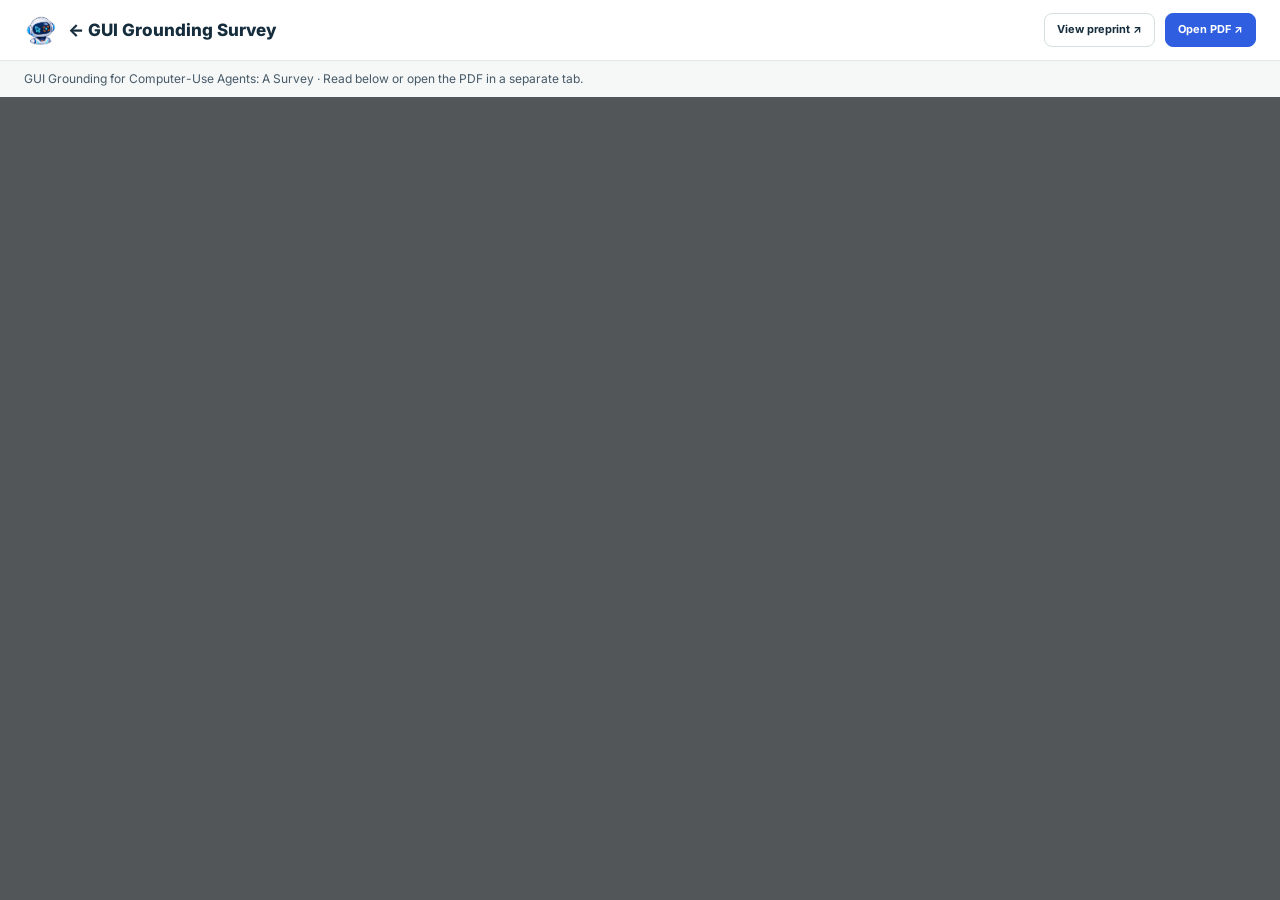
==== commit 285cd119: "Publish GUI Grounding Survey project website" ====
--- a/paper.html
+++ b/paper.html
@@ -1 +1 @@
-<!doctype html><html lang="en"><head><meta charset="utf-8"><meta name="viewport" content="width=device-width,initial-scale=1"><title>Read the Paper | GUI Grounding Survey</title><meta name="description" content="Read GUI Grounding for Computer-Use Agents: A Survey in your browser."><link rel="canonical" href="https://lz-zu.github.io/gui-grounding/paper.html"><meta property="og:title" content="Read the Paper | GUI Grounding Survey"><meta property="og:description" content="Read GUI Grounding for Computer-Use Agents: A Survey in your browser."><meta property="og:type" content="website"><meta property="og:url" content="https://lz-zu.github.io/gui-grounding/paper.html"><meta property="og:image" content="https://lz-zu.github.io/gui-grounding/assets/overview.png"><meta name="twitter:card" content="summary_large_image"><meta name="theme-color" content="#127b79"><link rel="icon" href="assets/robot-mark.png" type="image/png"><link rel="stylesheet" href="styles.css"><script src="site.js" defer></script><style>:root{--teal:#2f5fe0;--teal-light:#eaf1fe}.button.primary:hover{background:#2449b4}</style></head><body class="reader-body"><header class="reader-header"><a class="brand" href="./"><img src="assets/robot-mark.png" width="34" height="34" alt="">← GUI Grounding Survey</a><div class="reader-actions"><a class="button secondary" href="https://doi.org/10.20944/preprints202611.0431.v1">Preprints ↗</a><a class="button primary" href="assets/paper.pdf">Open PDF ↗</a></div></header><p class="reader-intro">GUI Grounding for Computer-Use Agents: A Survey · Use “Open PDF” if the embedded reader is unavailable on your device.</p><iframe class="pdf-frame" src="assets/paper.pdf#view=FitH" title="GUI Grounding Survey — full paper"></iframe></body></html>+<!doctype html><html lang="en"><head><meta charset="utf-8"><meta name="viewport" content="width=device-width,initial-scale=1"><title>Read the Paper | GUI Grounding Survey</title><meta name="description" content="Read GUI Grounding for Computer-Use Agents: A Survey in your browser."><link rel="canonical" href="https://lz-zu.github.io/gui-grounding/paper.html"><meta property="og:title" content="Read the Paper | GUI Grounding Survey"><meta property="og:description" content="Read GUI Grounding for Computer-Use Agents: A Survey in your browser."><meta property="og:type" content="website"><meta property="og:url" content="https://lz-zu.github.io/gui-grounding/paper.html"><meta property="og:image" content="https://lz-zu.github.io/gui-grounding/assets/overview.png"><meta name="twitter:card" content="summary_large_image"><meta name="theme-color" content="#127b79"><link rel="icon" href="assets/robot-mark.png" type="image/png"><link rel="stylesheet" href="styles.css"><script src="site.js" defer></script><style>:root{--teal:#2f5fe0;--teal-light:#eaf1fe}.button.primary:hover{background:#2449b4}</style></head><body class="reader-body"><header class="reader-header"><a class="brand" href="./"><img src="assets/robot-mark.png" width="34" height="34" alt="">← GUI Grounding Survey</a><div class="reader-actions"><a class="button secondary" href="https://doi.org/10.20944/preprints202611.0431.v1">View preprint ↗</a><a class="button primary" href="assets/paper.pdf" target="_blank" rel="noopener">Open PDF ↗</a></div></header><p class="reader-intro">GUI Grounding for Computer-Use Agents: A Survey · Read below or open the PDF in a separate tab.</p><iframe class="pdf-frame" src="assets/paper.pdf#view=FitH" title="GUI Grounding Survey — full paper"></iframe></body></html>
